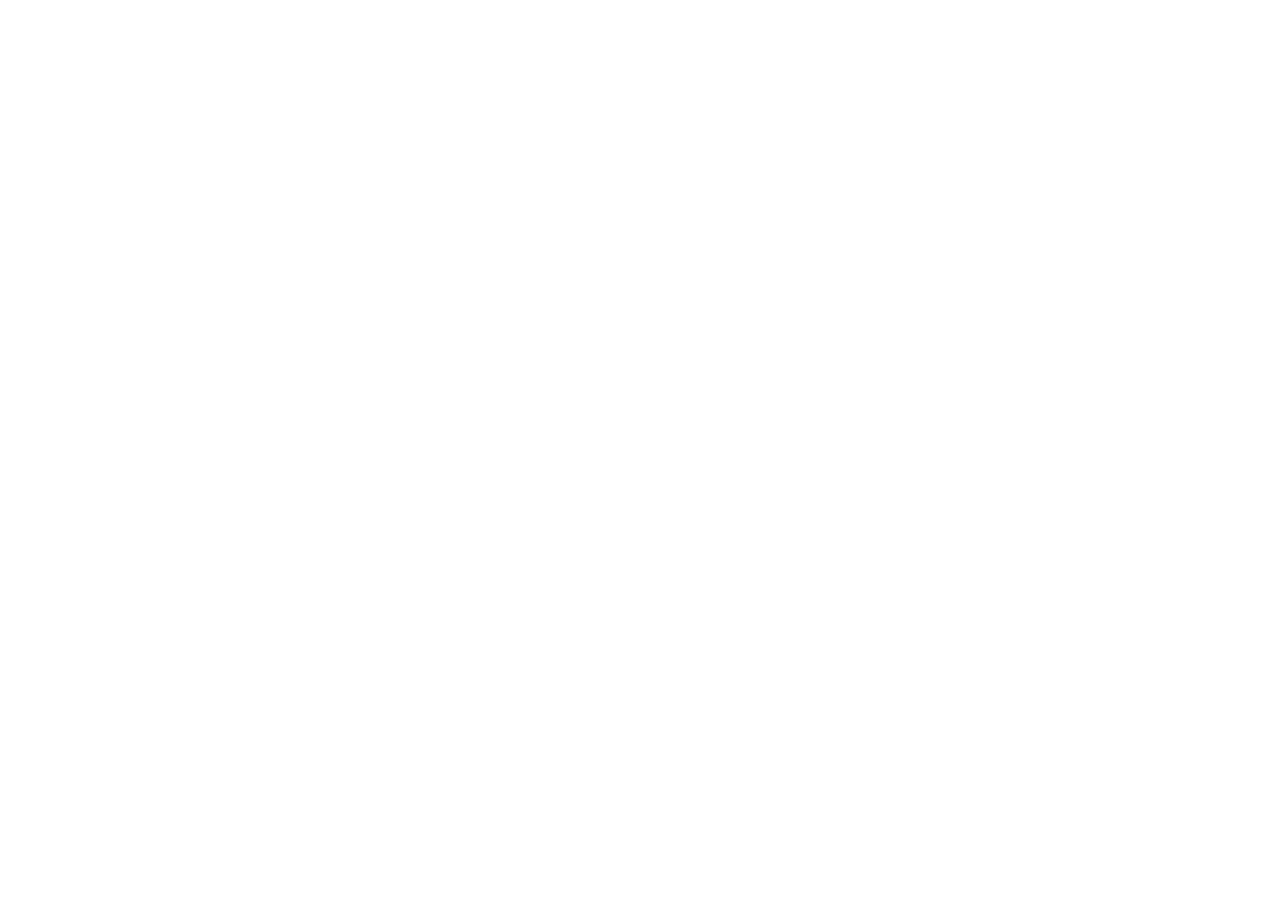
==== index.html @ 2b108f1f "index file created" ====
<!DOCTYPE html>
<html lang="en">
<head>
    <meta charset="UTF-8">
    <meta name="viewport" content="width=device-width, initial-scale=1.0">
    <title>My First Document</title>
</head>
<body>
    
</body>
</html>
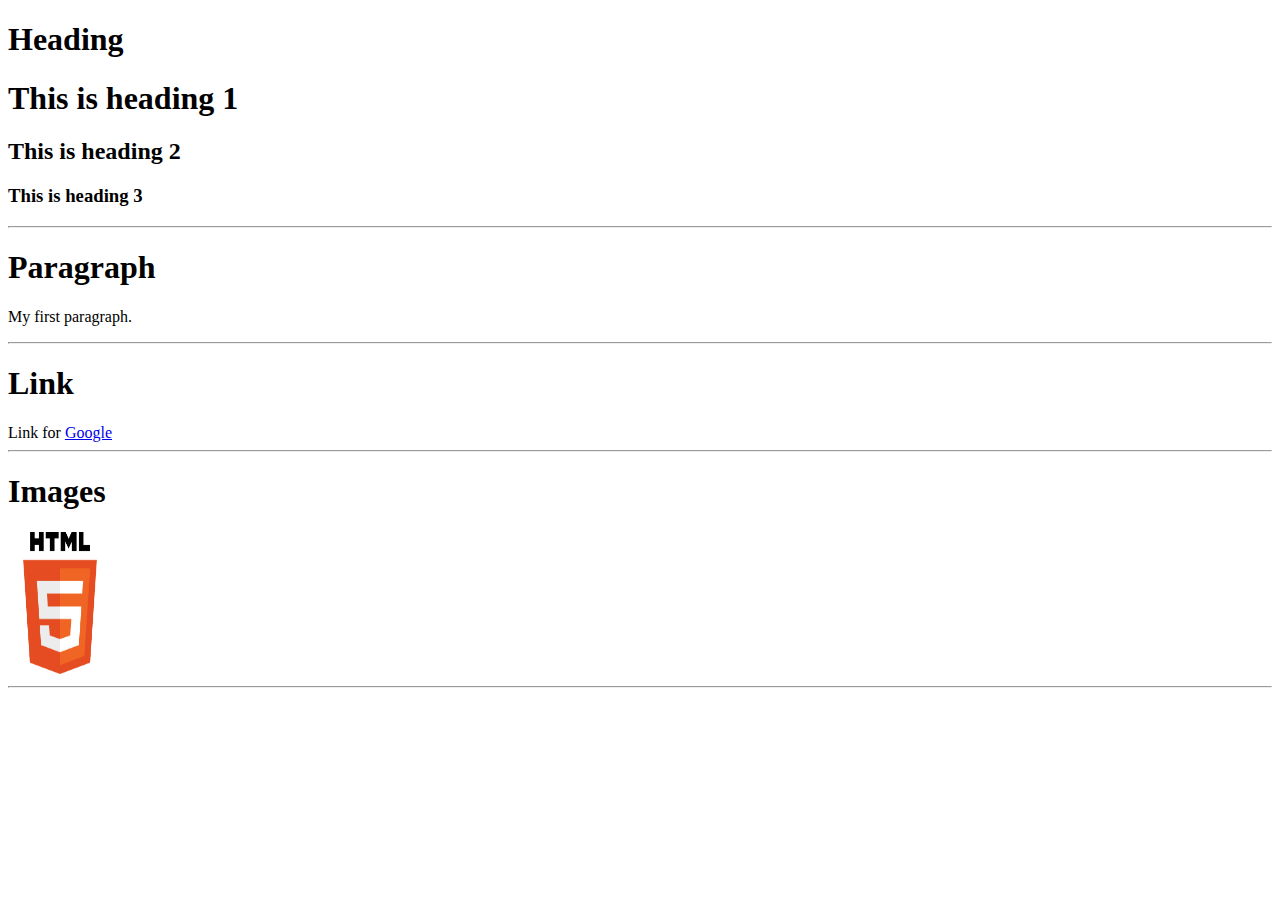
==== commit 93b0b1c0: "doc and png added." ====
--- a/index.html
+++ b/index.html
@@ -6,6 +6,21 @@
     <title>My First Document</title>
 </head>
 <body>
-    
+    <h1>Heading</h1>
+    <h1>This is heading 1</h1>
+    <h2>This is heading 2</h2>
+    <h3>This is heading 3</h3>
+<hr>
+    <h1>Paragraph</h1>
+    <p>My first paragraph.</p>
+<hr>
+    <h1>Link</h1>
+    <a>Link for</a>
+    <a href="https://www.google.com"> Google </a>
+<hr>
+    <h1>Images</h1>
+    <img src="html.png" alt="html" width="104" height="142">
+<hr>
+
 </body>
 </html>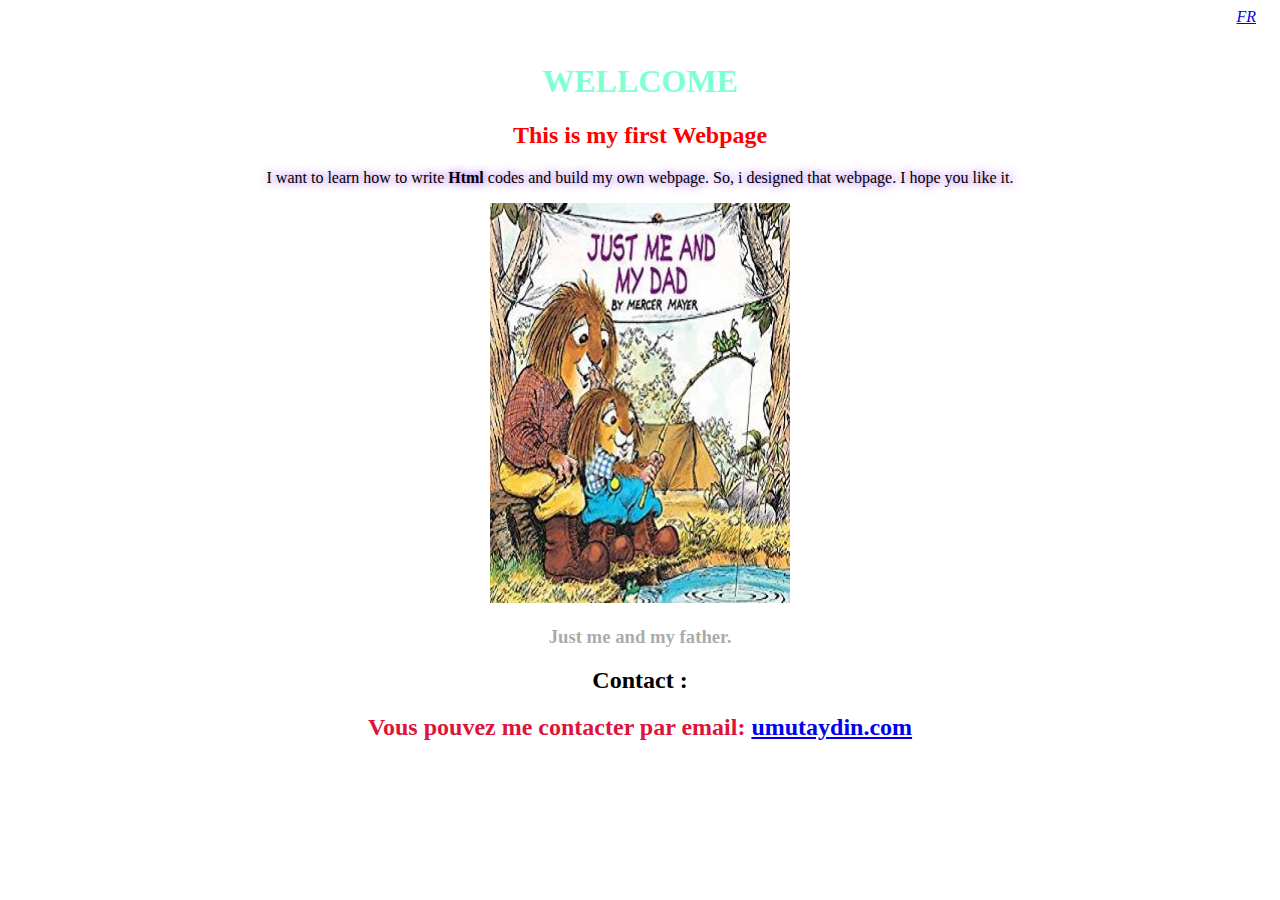
==== commit ae2c4e6f: "html" ====
--- a/index.html
+++ b/index.html
@@ -1,26 +1,42 @@
 <!DOCTYPE html>
 <html lang="en">
-<head>
-    <meta charset="UTF-8">
-    <meta name="viewport" content="width=device-width, initial-scale=1.0">
-    <title>My First Document</title>
-</head>
-<body>
-    <h1>Heading</h1>
-    <h1>This is heading 1</h1>
-    <h2>This is heading 2</h2>
-    <h3>This is heading 3</h3>
-<hr>
-    <h1>Paragraph</h1>
-    <p>My first paragraph.</p>
-<hr>
-    <h1>Link</h1>
-    <a>Link for</a>
-    <a href="https://www.google.com"> Google </a>
-<hr>
-    <h1>Images</h1>
-    <img src="html.png" alt="html" width="104" height="142">
-<hr>
-
-</body>
-</html>+  <head>
+    <meta charset="UTF-8" />
+    <meta name="viewport" content="width=device-width, initial-scale=1.0" />
+    <title>My First Project Webpage</title>
+  </head>
+  <body>
+    <header style="text-align: center">
+      <div style="text-align: right">
+        <a
+          style="font-style: italic; padding-right: 1rem"
+          href="/projectfr.html"
+          >FR</a
+        >
+        <h1 style="text-align: center; padding-top: 1rem; color: aquamarine">
+          WELLCOME
+        </h1>
+        <h2 style="text-align: center; color: red">This is my first Webpage</h2>
+      </div>
+    </header>
+    <p
+      style="
+        text-align: center;
+        text-size-adjust: auto;
+        text-shadow: blueviolet 1px 0 10px;
+      "
+    >
+      I want to learn how to write <b>Html</b> codes and build my own webpage.
+      So, i designed that webpage. I hope you like it.
+    </p>
+    <div style="text-align:center">
+      <img src="/images/239388.jpg" alt="my father" width="300" height="400" />
+    </div>
+    <h3 style="text-align: center; opacity: 0.33">Just me and my father.</h3>
+    <h2 style="text-align: center">Contact :</h2>
+    <h2 style="color: crimson; text-align: center">
+      Vous pouvez me contacter par email:
+      <a href="mailto:umutay2705@gmail.com">umutaydin.com</a>
+    </h2>
+  </body>
+</html>
